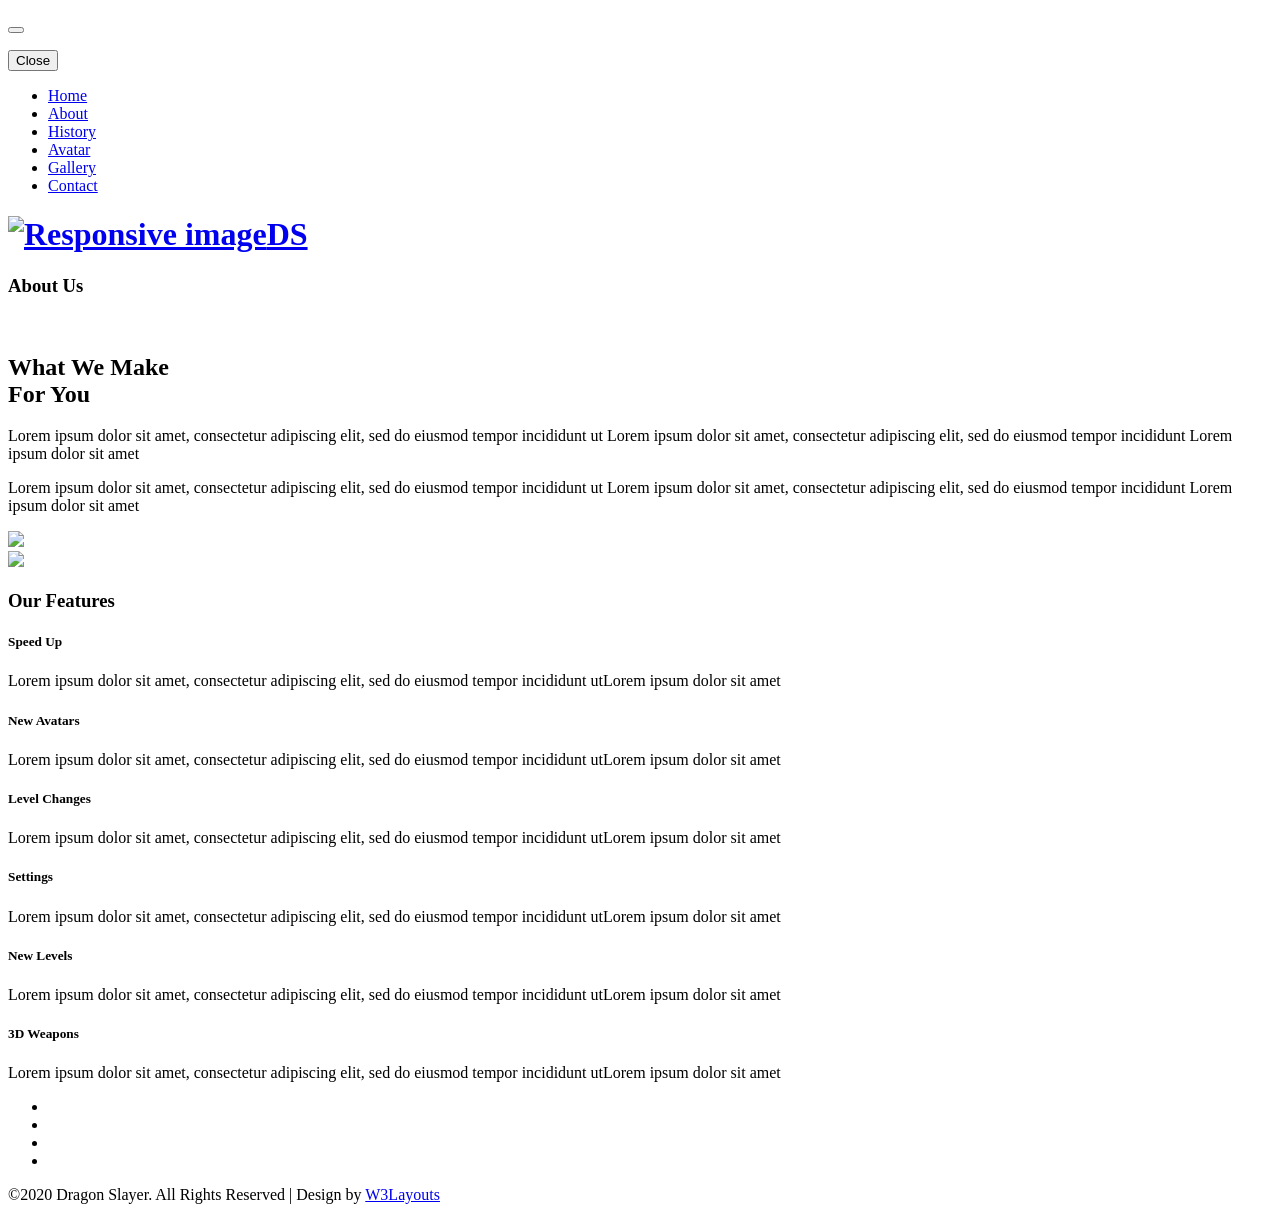
==== about.html @ 3d795bb8 "Add files via upload" ====
<!--A Design by W3layouts
   Author: W3layout
   Author URL: http://w3layouts.com
   -->
<!DOCTYPE html>
<html lang="zxx">
   <head>
      <title>Dragon Slayer a Games Category Bootstrap responsive Website Template | About :: w3layouts</title>
      <!--meta tags -->
      <meta charset="UTF-8">
      <meta name="viewport" content="width=device-width, initial-scale=1">
      <meta name="keywords" content="Dragon Slayer Responsive web template, Bootstrap Web Templates, Flat Web Templates, Android Compatible web template, 
         Smartphone Compatible web template, free webdesigns for Nokia, Samsung, LG, SonyEricsson, Motorola web design" />
      <script>
         addEventListener("load", function () {
         	setTimeout(hideURLbar, 0);
         }, false);
         
         function hideURLbar() {
         	window.scrollTo(0, 1);
         }
      </script>
      <!--//meta tags ends here-->
      <!--booststrap-->
      <link href="css/bootstrap.min.css" rel="stylesheet" type="text/css" media="all">
      <!--//booststrap end-->
      <!-- font-awesome icons -->
      <link href="css/fontawesome-all.min.css" rel="stylesheet" type="text/css" media="all">
      <!-- //font-awesome icons -->
      <!--stylesheets-->
      <link href="css/style.css" rel='stylesheet' type='text/css' media="all">
      <!--//stylesheets-->
      <!-- Nav-CSS -->	
      <link href="css/nav.css" rel="stylesheet" type="text/css" media="all" />
      <script src="js/modernizr.custom.js"></script>
      <!-- //Nav-CSS -->
      <link href="//fonts.googleapis.com/css?family=Cinzel+Decorative:400,700" rel="stylesheet">
      <link href="//fonts.googleapis.com/css?family=Julius+Sans+One" rel="stylesheet">
      <link href="https://fonts.googleapis.com/css?family=Arimo" rel="stylesheet">
   </head>
   <body>
      <!--headder-->
      <div class="header-outs">
         <div class="header-w3layouts">
            <div class="container">
               <div class="right-side">
                  <p>
                     <button id="trigger-overlay" type="button">
                     <span class="fa fa-bars" aria-hidden="true"></span>
                     </button>
                  </p>
               </div>
               <!-- open/close -->
               <div class="overlay overlay-hugeinc">
                  <button type="button" class="overlay-close">Close</button>
                  <nav>
                     <ul>
                        <li><a href="index.html" >Home</a></li>
                        <li><a href="about.html" >About</a></li>
                        <li><a href="history.html" >History</a></li>
                        <li><a href="hero.html" >Avatar</a></li>
                        <li><a href="gallery.html" >Gallery</a></li>
                        <li><a href="contact.html"  >Contact</a></li>
                     </ul>
                  </nav>
               </div>
               <div class="hedder-logo">
                  <h1><a href="index.html">   
                     <img src="images/logo.png" class="img-fluid" alt="Responsive image">DS</a>
                  </h1>
               </div>
               <!-- /open/close -->
               <!-- /navigation section -->
            </div>
            <div class="clearfix"> </div>
         </div>
      </div>
      <!--//headder-->
      <!-- banner -->
      <div class="inner_page-banner">
      </div>
      <!--//banner -->
      <!--about-->
      <section class="about-inner py-lg-4 py-md-3 py-sm-3 py-3">
         <div class="container py-lg-5 py-md-4 py-sm-4 py-3">
            <h3 class="title text-center mb-lg-5 mb-md-4 mb-sm-4 mb-3">About Us</h3>
            <div class="row">
               <div class="col-lg-6 about-txt-left">
                  <img src="images/ab1.png" alt="" class="img-fluid">
               </div>
               <div class="col-lg-6 about-txt-right">
                  <div class="jst-wthree-text">
                     <h2>What We Make<br>For You
                     </h2>
                  </div>
                  <div class="info-sub-w3">
                     <p>Lorem ipsum dolor sit amet, consectetur adipiscing elit, sed do eiusmod tempor incididunt ut
                        Lorem ipsum dolor sit amet, consectetur adipiscing elit, sed do eiusmod tempor incididunt
                        Lorem ipsum dolor sit amet
                     </p>
                     <p class="pt-2">Lorem ipsum dolor sit amet, consectetur adipiscing elit, sed do eiusmod tempor incididunt ut
                        Lorem ipsum dolor sit amet, consectetur adipiscing elit, sed do eiusmod tempor incididunt
                        Lorem ipsum dolor sit amet
                     </p>
                  </div>
                  <div class="abut-fst-img pt-3">
                     <img src="images/ab2.jpg" alt=" " class="img-fluid">
                     <div class="abut-secound-img">
                        <img src="images/ab3.jpg" alt=" " class="img-fluid">
                     </div>
                  </div>
               </div>
            </div>
         </div>
      </section>
      <!--//about-->
      <section class="feature-inner py-lg-4 py-md-3 py-sm-3 py-3">
         <div class="container py-lg-5 py-md-4 py-sm-4 py-3">
            <h3 class="title text-center clr mb-lg-5 mb-md-4 mb-sm-4 mb-3">Our Features</h3>
            <div class="row text-center">
               <div class="col-md-4 mt-md-0 mt-4 service-icon-agile">
                  <div class="feature-inner ">
                     <h5>Speed Up</h5>
                  </div>
                  <div class="address-left text-center">
                     <span class="fab fa-asymmetrik"></span>
                  </div>
                  <div class="address-right">
                     <p class="pt-2">Lorem ipsum dolor sit amet, consectetur adipiscing elit, sed do eiusmod tempor incididunt utLorem ipsum dolor sit amet
                     </p>
                  </div>
               </div>
               <div class="col-md-4 mt-md-0 mt-5 service-icon-agile">
                  <div class="feature-inner">
                     <h5>New Avatars</h5>
                  </div>
                  <div class="address-left text-center">
                     <span class="fab fa-android"></span>
                  </div>
                  <div class="address-right">
                     <p class="pt-2">Lorem ipsum dolor sit amet, consectetur adipiscing elit, sed do eiusmod tempor incididunt utLorem ipsum dolor sit amet
                     </p>
                  </div>
               </div>
               <div class="col-md-4 mt-md-0 mt-5 service-icon-agile">
                  <div class="feature-inner">
                     <h5>Level Changes</h5>
                  </div>
                  <div class="address-left text-center">
                     <span class="fas fa-reply-all"></span>
                  </div>
                  <div class="address-right">
                     <p class="pt-2">Lorem ipsum dolor sit amet, consectetur adipiscing elit, sed do eiusmod tempor incididunt utLorem ipsum dolor sit amet
                     </p>
                  </div>
               </div>
            </div>
            <div class="row text-center mt-lg-4 mt-md-3 mt-3">
               <div class="col-md-4 mt-md-0 mt-5 service-icon-agile">
                  <div class="feature-inner ">
                     <h5>Settings</h5>
                  </div>
                  <div class="address-left text-center">
                     <span class="fas fa-cogs"></span>
                  </div>
                  <div class="address-right">
                     <p class="pt-2">Lorem ipsum dolor sit amet, consectetur adipiscing elit, sed do eiusmod tempor incididunt utLorem ipsum dolor sit amet
                     </p>
                  </div>
               </div>
               <div class="col-md-4 mt-md-0 mt-5 service-icon-agile">
                  <div class="feature-inner">
                     <h5>New Levels</h5>
                  </div>
                  <div class="address-left text-center">
                     <span class="fab fa-cloudsmith"></span>
                  </div>
                  <div class="address-right">
                     <p class="pt-2">Lorem ipsum dolor sit amet, consectetur adipiscing elit, sed do eiusmod tempor incididunt utLorem ipsum dolor sit amet
                     </p>
                  </div>
               </div>
               <div class="col-md-4 mt-md-0 mt-5 service-icon-agile">
                  <div class="feature-inner">
                     <h5>3D Weapons</h5>
                  </div>
                  <div class="address-left text-center">
                     <span class="fas fa-cubes"></span>
                  </div>
                  <div class="address-right">
                     <p class="pt-2">Lorem ipsum dolor sit amet, consectetur adipiscing elit, sed do eiusmod tempor incididunt utLorem ipsum dolor sit amet
                     </p>
                  </div>
               </div>
            </div>
         </div>
      </section>
      <!--Footer -->   
      <footer class="py-2">
         <div class="icons text-center py-md-3 pb-2">
            <ul>
               <li><a href="#"><span class="fab fa-facebook-f"></span></a></li>
               <li><a href="#"><span class="fas fa-envelope"></span></a></li>
               <li><a href="#"><span class="fas fa-rss"></span></a></li>
               <li><a href="#"><span class="fab fa-vk"></span></a></li>
            </ul>
         </div>
         <div class="footer-below text-center">
            <p>©2020 Dragon Slayer. All Rights Reserved | Design by <a href="http://www.W3Layouts.com" target="_blank">W3Layouts</a></p>
         </div>
      </footer>
      <!-- //Footer -->
      <!--js working-->
      <script src='js/jquery-2.2.3.min.js'></script>
      <!-- For the demo ad only -->  
      <!--nav menu-->
      <script src="js/classie.js"></script>
      <script src="js/demonav.js"></script>
      <!-- //nav menu-->
      <!-- //nav menu-->
      <!--bootstrap working-->
      <script src="js/bootstrap.min.js"></script>
      <!-- //bootstrap working-->
   </body>
</html>
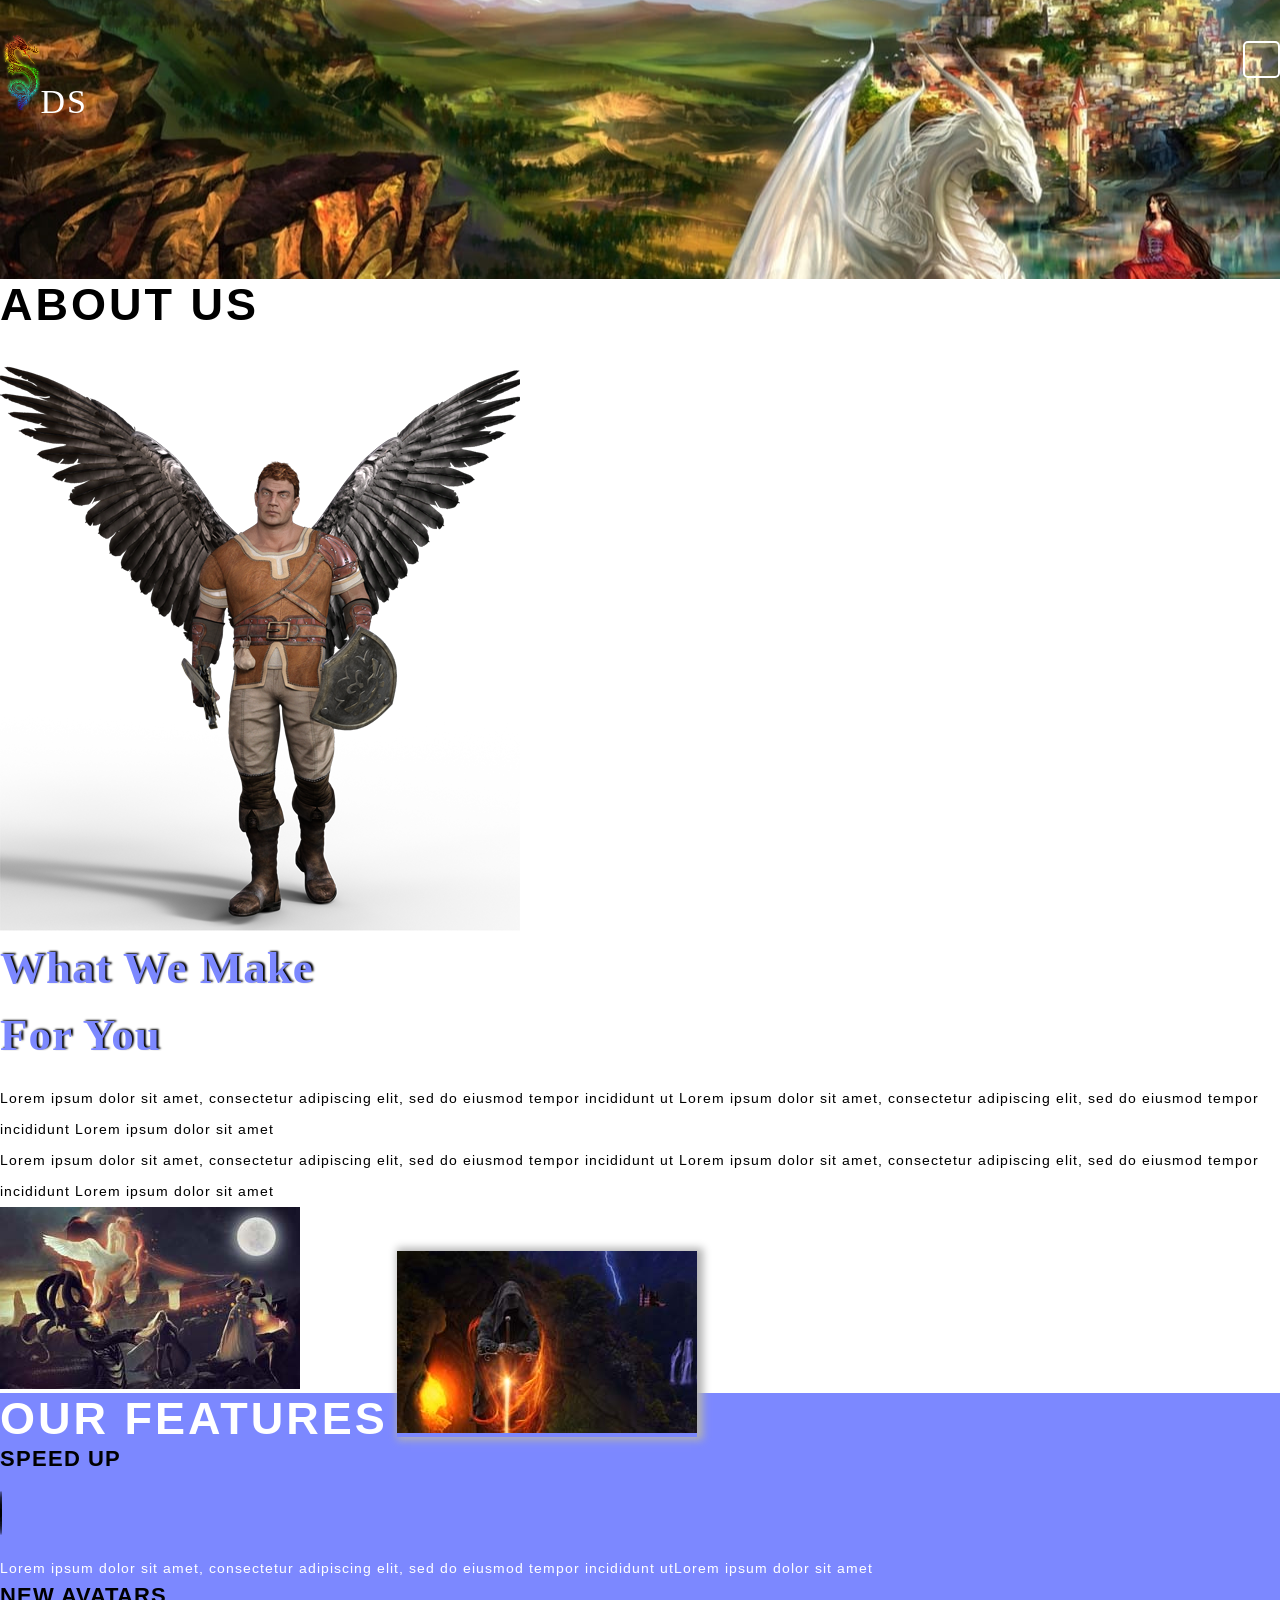
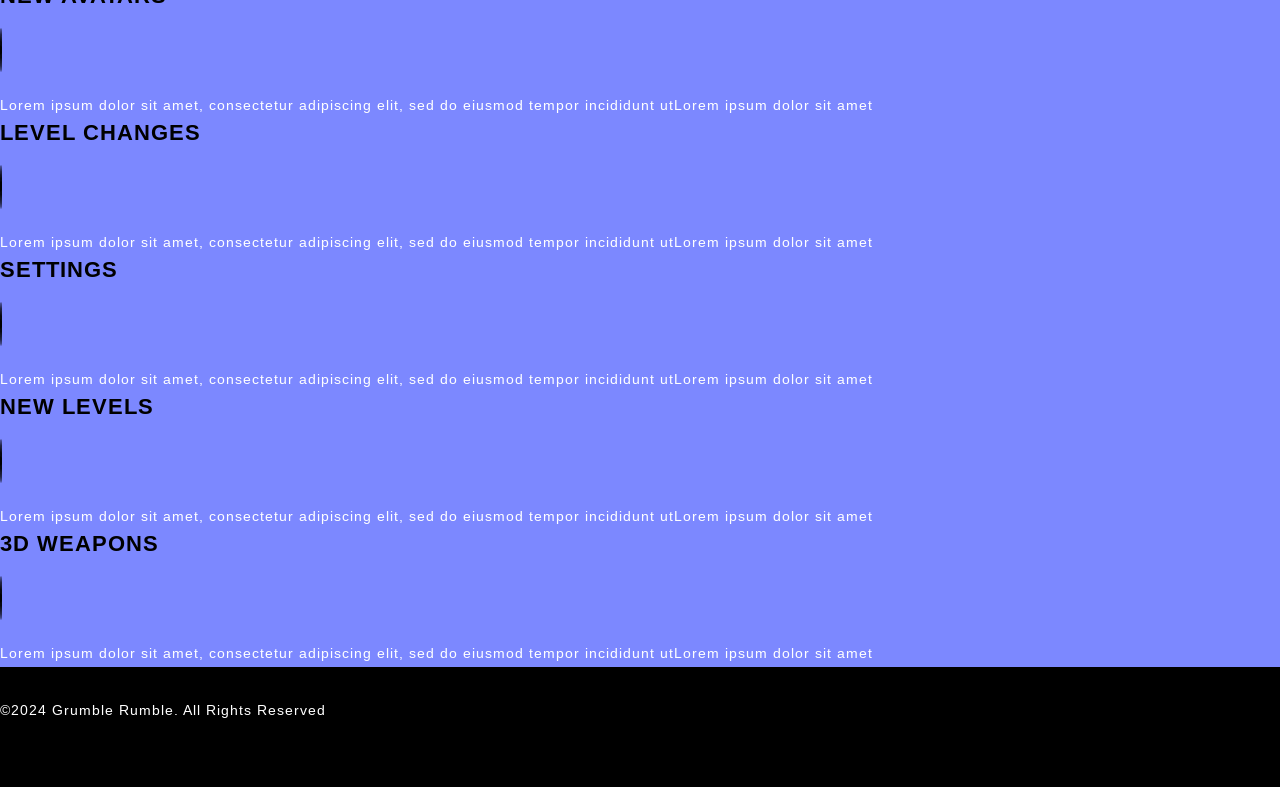
==== commit 6ddc63b3: "Update about.html" ====
--- a/about.html
+++ b/about.html
@@ -1,16 +1,11 @@
-<!--A Design by W3layouts
-   Author: W3layout
-   Author URL: http://w3layouts.com
-   -->
 <!DOCTYPE html>
 <html lang="zxx">
    <head>
-      <title>Dragon Slayer a Games Category Bootstrap responsive Website Template | About :: w3layouts</title>
+      <title>Grumble Rumble | 1v1 Multiplayer | Home</title>
       <!--meta tags -->
       <meta charset="UTF-8">
       <meta name="viewport" content="width=device-width, initial-scale=1">
-      <meta name="keywords" content="Dragon Slayer Responsive web template, Bootstrap Web Templates, Flat Web Templates, Android Compatible web template, 
-         Smartphone Compatible web template, free webdesigns for Nokia, Samsung, LG, SonyEricsson, Motorola web design" />
+      <meta name="keywords" content="Grumble Rumble 1v1 Multiplayer, offline, online, hosted" />
       <script>
          addEventListener("load", function () {
          	setTimeout(hideURLbar, 0);
@@ -206,7 +201,7 @@
             </ul>
          </div>
          <div class="footer-below text-center">
-            <p>©2020 Dragon Slayer. All Rights Reserved | Design by <a href="http://www.W3Layouts.com" target="_blank">W3Layouts</a></p>
+            <p>©2024 Grumble Rumble. All Rights Reserved </p>
          </div>
       </footer>
       <!-- //Footer -->
@@ -222,4 +217,4 @@
       <script src="js/bootstrap.min.js"></script>
       <!-- //bootstrap working-->
    </body>
-</html>+</html>
--- a/css/style.css
+++ b/css/style.css
@@ -0,0 +1,1445 @@
+/*--
+Author: W3layouts
+Author URL: http://w3layouts.com
+--*/
+html,
+body {
+  padding: 0;
+  margin: 0;
+  background: #fff;
+  letter-spacing: 1px;
+  font-family: 'Arimo', sans-serif;
+}
+
+body a {
+  outline: none;
+  transition: 0.5s all;
+  -webkit-transition: 0.5s all;
+  -moz-transition: 0.5s all;
+  -o-transition: 0.5s all;
+  -ms-transition: 0.5s all;
+  text-decoration: none;
+}
+
+body a:hover {
+  text-decoration: none;
+}
+
+body a:focus,
+a:hover {
+  text-decoration: none;
+}
+
+input[type="button"],
+input[type="submit"] {
+  transition: 0.5s all;
+  -webkit-transition: 0.5s all;
+  -moz-transition: 0.5s all;
+  -o-transition: 0.5s all;
+  -ms-transition: 0.5s all;
+  letter-spacing: 1px;
+  font-family: 'Arimo', sans-serif;
+}
+
+select,
+input[type="email"],
+input[type="text"],
+input[type=password],
+input[type="button"],
+input[type="submit"],
+textarea {
+  font-family: 'Arimo', sans-serif;
+  transition: 0.5s all;
+  -webkit-transition: 0.5s all;
+  -moz-transition: 0.5s all;
+  -o-transition: 0.5s all;
+  -ms-transition: 0.5s all;
+  letter-spacing: 1px;
+}
+
+h1,
+h2,
+h3,
+h4,
+h5,
+h6 {
+  margin: 0;
+  padding: 0;
+  font-family: 'Arimo', sans-serif;
+  letter-spacing: 1px;
+}
+
+p {
+  margin: 0;
+  padding: 0;
+  letter-spacing: 1px;
+  font-family: 'Arimo', sans-serif;
+  font-size: 14px;
+}
+
+ul {
+  margin: 0;
+  padding: 0;
+  list-style-type: none;
+}
+
+/*-- //Reset-Code --*/
+.title {
+  font-size: 50px;
+  color: #000;
+  letter-spacing: 3px;
+  font-weight: 600;
+  text-transform: uppercase;
+  font-family: 'Julius Sans One', sans-serif;
+}
+
+.clr {
+  color: #fff;
+}
+
+/*-- header --*/
+/*-- nav --*/
+.header-outs {
+  position: relative;
+}
+
+.right-side {
+  float: right !important;
+  padding-top: 9px;
+}
+
+button#trigger-overlay {
+  background: transparent;
+  border: 2px solid #fff;
+  border-radius: 5px;
+  color: #fff;
+  font-size: 14px;
+  outline: none;
+  width: 37px;
+  height: 37px;
+  cursor: pointer;
+}
+
+.header-w3layouts {
+  padding-top: 2em;
+  position: absolute;
+  z-index: 9999;
+  width: 100%;
+}
+
+.hedder-logo {
+  display: inline-block;
+}
+
+.hedder-logo h1 a {
+  font-size: 36px;
+  color: #fff !important;
+  text-transform: uppercase;
+  font-weight: 300;
+  letter-spacing: 2px;
+  font-family: 'Cinzel Decorative', cursive;
+}
+
+.hedder-logo img {
+  width: 40%;
+}
+
+/*--//nav --*/
+/*--- slider-css --*/
+.one-img {
+  background: url(../images/b1.jpg) no-repeat 0px 0px;
+}
+
+.two-img {
+  background: url(../images/b2.jpg) no-repeat 0px 0px;
+}
+
+.three-img {
+  background: url(../images/b3.jpg) no-repeat 0px 0px;
+}
+
+.four-img {
+  background: url(../images/b4.jpg) no-repeat 0px 0px;
+}
+
+.five-img {
+  background: url(../images/b5.jpg) no-repeat 0px 0px;
+}
+
+.six-img {
+  background: url(../images/b6.jpg) no-repeat 0px 0px;
+}
+
+footer {
+  height: 120px;
+}
+
+.slides {
+  width: 100%;
+  min-height: calc(100vh - 120px);
+  margin: auto;
+}
+
+.slide {
+  position: absolute;
+  width: 100%;
+  top: 0;
+  left: 0;
+  opacity: 0;
+  display: flex;
+  /*justify-content:left;*/
+  /*align-items:left;*/
+  -webkit-background-size: cover;
+  -moz-background-size: cover;
+  -o-background-size: cover;
+  -ms-background-size: cover;
+  background-position: center;
+  min-height: calc(100vh - 120px);
+  min-height: 800px;
+}
+
+.slide--current {
+  opacity: 1;
+}
+
+.slide__img {
+  position: absolute;
+  width: 100%;
+  height: 100%;
+  background-size: cover;
+  background-position: 50% 50%;
+}
+
+.pagination {
+    display: flex;
+    position: absolute;
+    bottom: 30px;
+    z-index: 999;
+    width: 100%;
+    color: #fff;
+    justify-content: center;
+}
+
+.pagination__item {
+  font-weight: bold;
+  justify-content: center;
+  align-items: center;
+  display: flex;
+  margin: 0 0 0 9px;
+  font-size: 1.25em;
+  cursor: pointer;
+  /*color: var(--color-link);*/
+  background: #7c88ff;
+  border: 2px solid #fff;
+  width: 15px;
+  height: 15px;
+  border-radius: 20px;
+}
+
+.pagination__item:hover {
+  background: #fff;
+}
+
+.pagination__item--current {
+  /*color: var(--color-link);*/
+}
+
+.slider-up {
+  z-index: 999;
+  color: #fff;
+  padding-top: 18em;
+  width: 49%;
+  margin: 0px auto;
+}
+
+.slider-up h4 {
+  font-size: 78px;
+  padding-bottom: 10px;
+  color: #fff;
+  font-weight: 700;
+  text-transform: uppercase;
+  font-family: 'Cinzel Decorative', cursive;
+}
+
+.slider-up h5 {
+  font-size: 45px;
+  color: #fff;
+  font-family: 'Julius Sans One', sans-serif;
+}
+
+.slider-up span {
+  color: #f00;
+  font-size: 62px;
+}
+
+.outs_more-buttn a {
+  font-size: 14px;
+  color: #fff;
+  text-decoration: none;
+  text-transform: uppercase;
+  display: inline-block;
+  letter-spacing: 2px;
+  background-color: rgba(0, 0, 0, 0.41);
+  /* border-radius: 20px; */
+  outline: none;
+  margin-top: 27px;
+  padding: 10px 22px;
+  border: 4px double #9c8f8f;
+}
+
+.outs_more-buttn a:hover {
+  background: rgba(255, 255, 255, 0.17);
+  color: #fff;
+}
+
+/*-- //slider-css --*/
+/*--Banner-inner --*/
+.inner_page-banner {
+  text-align: center;
+  background: url(../images/b1.jpg) no-repeat center;
+  background-size: cover;
+  -webkit-background-size: cover;
+  -moz-background-size: cover;
+  -o-background-size: cover;
+  -ms-background-size: cover;
+  min-height: 300px;
+}
+
+/*--//Banner-inner --*/
+/*--About--*/
+.jst-wthree-text h2,
+.service-wthree-list h4 {
+  font-size: 52px;
+  color: #7c88ff;
+  padding-bottom: 20px;
+  line-height: 67px;
+  font-weight: bold;
+  font-family: 'Cinzel Decorative', cursive;
+  text-shadow: 2px -1px 2px black;
+}
+
+.info-sub-w3 p,
+.service-text-list p,
+.timeline__content p {
+  font-size: 14px;
+  color: #000;
+  line-height: 31px;
+}
+
+.abut-fst-img {
+  position: relative;
+}
+
+.abut-secound-img {
+  position: absolute;
+  bottom: -44px;
+  left: 31%;
+  /* width: 44%; */
+  box-shadow: 3px 0px 8px 3px #b1b1b1;
+}
+
+.service-icon-agile:hover span {
+  border-color: #fff;
+  color: #000;
+  -webkit-transform: rotatey(360deg);
+  -moz-transform: rotatey(360deg);
+  transform: rotatey(360deg);
+  -o-transform: rotatey(360deg);
+  -ms-transform: rotatey(360deg);
+}
+
+.feature-inner h5 {
+  font-size: 24px;
+  text-transform: uppercase;
+  color: #000;
+  font-weight: 600;
+}
+
+.service-icon-agile span {
+  border: 1px solid #000;
+  color: #212121;
+  -webkit-transition: .5s all;
+  -moz-transition: .5s all;
+  -o-transition: .5s all;
+  -ms-transition: .5s all;
+  transition: .5s all;
+  font-size: 42px;
+  width: 89px;
+  height: 89px;
+  border-radius: 50%;
+  color: #fff;
+  line-height: 79px;
+  margin: 20px 0px;
+}
+
+/*--//About--*/
+/*--Avatar-- */
+figure.snip1321 {
+  position: relative;
+  overflow: hidden;
+  margin: 0px;
+  min-width: 230px;
+  max-width: 315px;
+  width: 100%;
+  color: #000000;
+  text-align: center;
+  -webkit-perspective: 50em;
+  perspective: 50em;
+}
+
+figure.snip1321 {
+  -webkit-transition: all 0.2s ease-out;
+  transition: all 0.2s ease-out;
+}
+
+figure.snip1321 img {
+  max-width: 100%;
+  vertical-align: top;
+}
+
+figure.snip1321 figcaption {
+  top: 50%;
+  left: 20px;
+  right: 20px;
+  position: absolute;
+  opacity: 0;
+  z-index: 1;
+}
+
+figure.snip1321 h2 {
+  font-weight: 600;
+  font-size: 21px;
+  color: #fff;
+  margin-top: 7px;
+}
+
+figure.snip1321 h4 {
+  font-weight: 600;
+  font-size: 25px;
+  color: #000;
+  font-family: 'Cinzel Decorative', cursive;
+}
+
+figure.snip1321 i {
+  font-size: 32px;
+}
+
+figure.snip1321:after {
+  background-color: #7c88ff;
+  position: absolute;
+  content: "";
+  display: block;
+  top: 152px;
+  left: 20px;
+  right: 20px;
+  bottom: 157px;
+  -webkit-transition: all 0.4s ease-in-out;
+  transition: all 0.4s ease-in-out;
+  -webkit-transform: rotateX(-90deg);
+  transform: rotateX(-90deg);
+  -webkit-transform-origin: 50% 50%;
+  -ms-transform-origin: 50% 50%;
+  transform-origin: 50% 50%;
+  opacity: 0;
+}
+
+figure.snip1321 a {
+  left: 0;
+  right: 0;
+  top: 0;
+  bottom: 0;
+  position: absolute;
+  z-index: 1;
+}
+
+figure.snip1321:hover figcaption,
+figure.snip1321.hover figcaption {
+  -webkit-transform: translateY(-50%);
+  transform: translateY(-50%);
+  opacity: 1;
+  -webkit-transition-delay: 0.2s;
+  transition-delay: 0.2s;
+}
+
+figure.snip1321:hover:after,
+figure.snip1321.hover:after {
+  -webkit-transform: rotateX(0);
+  transform: rotateX(0);
+  opacity: 0.9;
+}
+
+/*--//avatar-- */
+/*--service-- */
+.agile-img-design-left {
+  background: url(../images/dd1.jpg)no-repeat center;
+}
+
+.agile-img-design-right {
+  background: url(../images/dd2.jpg)no-repeat center;
+}
+
+.agile-img-design-right,
+.agile-img-design-left {
+  background-size: cover;
+  height: 603px;
+}
+
+.service-wthree-list {
+  background: #000;
+  padding: 3em 5em;
+}
+
+.feature-service-list ul li p {
+  display: inline-block;
+  font-size: 15px;
+  letter-spacing: 2px;
+  color: #fff;
+}
+
+.feature-service-list ul li span {
+  display: inline-block;
+  padding: 0px 14px 19px 0px;
+}
+
+.ser-middle-info p,
+.feature-ser-w3l-text p,
+.footer_grid_left p a,
+.footer_grid_left p,
+.service-icon-agile p {
+  font-size: 14px;
+  color: #fff;
+  line-height: 28px;
+}
+
+.feature-ser-w3l-icon span {
+  font-size: 47px;
+  font-size: 47px;
+  padding-top: 21px;
+  color: #7c88ff;
+  font-weight: 100;
+}
+
+.latest-design,
+.feature-inner {
+  background: #7c88ff;
+}
+
+.timeline__content h6 {
+  font-size: 19px;
+  color: #000;
+}
+
+.timeline__content h4 {
+  font-size: 24px;
+  color: #7c88ff;
+  font-weight: 600;
+}
+
+/*--//service-- */
+.grid {
+  position: relative;
+  /*padding: 1em 0 4em;*/
+  list-style: none;
+  text-align: center;
+}
+
+/* Common style */
+.grid figure {
+  position: relative;
+  /*float: left;*/
+  overflow: hidden;
+  /*margin: 10px 1%;
+min-width: 320px;
+max-width: 480px;
+max-height: 360px;
+width: 48%;*/
+  background: #fff;
+  text-align: center;
+  cursor: pointer;
+}
+
+figure {
+  margin: 0em;
+}
+
+.grid figure img {
+  position: relative;
+  display: block;
+  min-height: 100%;
+  max-width: 100%;
+  opacity: 0.8;
+}
+
+.grid figure figcaption {
+  padding: 2em;
+  color: #fff;
+  text-transform: uppercase;
+  font-size: 1.25em;
+  -webkit-backface-visibility: hidden;
+  backface-visibility: hidden;
+}
+
+.grid figure figcaption::before,
+.grid figure figcaption::after {}
+
+.grid figure figcaption,
+.grid figure figcaption>a {
+  position: absolute;
+  top: 0;
+  left: 0;
+  width: 100%;
+  height: 100%;
+}
+
+/* Anchor will cover the whole item by default */
+/* For some effects it will show as a button */
+.grid figure figcaption>a {
+  z-index: 0;
+  text-indent: 200%;
+  white-space: nowrap;
+  font-size: 0;
+  opacity: 0;
+}
+
+.grid figure h3 {
+  word-spacing: -0.15em;
+  font-weight: 300;
+}
+
+.grid figure h3 span {
+  font-weight: 800;
+}
+
+.grid figure h3,
+.grid figure p {
+  margin: 0;
+}
+
+.grid figure p {
+  letter-spacing: 1px;
+  font-size: 68.5%;
+}
+
+/* Individual effects */
+/*---------------*/
+/***** Marley *****/
+/*---------------*/
+figure.effect-marley figcaption {
+  text-align: right;
+  font-size: 14px;
+}
+
+figure.effect-marley h3,
+figure.effect-marley p {
+  position: absolute;
+  right: 30px;
+  left: 30px;
+  padding: 10px 0;
+}
+
+figure.effect-marley p {
+  bottom: 30px;
+  line-height: 1.5;
+  -webkit-transform: translate3d(0, 100%, 0);
+  transform: translate3d(0, 100%, 0);
+}
+
+figure.effect-marley h3 {
+  top: 30px;
+  -webkit-transition: -webkit-transform 0.35s;
+  transition: transform 0.35s;
+  -webkit-transform: translate3d(0, 20px, 0);
+  transform: translate3d(0, 20px, 0);
+  font-size: 30px;
+}
+
+figure.effect-marley:hover h3 {
+  -webkit-transform: translate3d(0, 0, 0);
+  transform: translate3d(0, 0, 0);
+}
+
+figure.effect-marley h3::after {
+  position: absolute;
+  top: 100%;
+  left: 0;
+  width: 100%;
+  height: 4px;
+  background: #fff;
+  content: '';
+  -webkit-transform: translate3d(0, 40px, 0);
+  transform: translate3d(0, 40px, 0);
+}
+
+figure.effect-marley h3::after,
+figure.effect-marley p {
+  opacity: 0;
+  -webkit-transition: opacity 0.35s, -webkit-transform 0.35s;
+  transition: opacity 0.35s, transform 0.35s;
+}
+
+figure.effect-marley:hover h3::after,
+figure.effect-marley:hover p {
+  opacity: 1;
+  -webkit-transform: translate3d(0, 0, 0);
+  transform: translate3d(0, 0, 0);
+}
+
+@media screen and (max-width: 50em) {
+  .content {
+    padding: 0 10px;
+    text-align: center;
+  }
+
+  /*	.grid figure {
+display: inline-block;
+float: none;
+margin: 10px auto;
+width: 100%;
+}*/
+}
+
+/*--contact-- */
+.contact-forms input,
+.contact-forms textarea {
+  width: 100%;
+  font-size: 14px;
+  color: #000;
+  padding: .8em .8em;
+  border: none;
+  border-radius: 0px;
+  border-bottom: 2px solid #000;
+  background: #ffffff;
+  outline: none !important;
+}
+
+.contact-forms textarea {
+  resize: none;
+  height: 12em;
+}
+
+.address_mail_footer_grids iframe {
+  width: 100%;
+  height: 31em;
+  border: none;
+}
+
+.footer_grid_left {
+  background: #7c88ff;
+  padding: 35px 35px;
+  -webkit-box-shadow: -3px -1px 12px 0px rgba(0, 0, 0, 0.75);
+  -moz-box-shadow: -3px -1px 12px 0px rgba(0, 0, 0, 0.75);
+  box-shadow: -3px -1px 12px 0px rgba(0, 0, 0, 0.75);
+}
+
+.contact_footer_grid_left h5 {
+  font-size: 20px;
+  font-weight: 600;
+  letter-spacing: 2px;
+  color: #fff;
+}
+
+.footer_grid_left p a:hover {
+  color: #000;
+}
+
+.sent-butnn {
+  width: 100%;
+  font-size: 17px;
+  padding: 11px 68px;
+  color: #fff;
+  outline: none;
+  margin-top: 1em;
+  background: #7c88ff;
+  transition: 0.5s all;
+  -webkit-transition: 0.5s all;
+  -moz-transition: 0.5s all;
+  -o-transition: 0.5s all;
+  -ms-transition: 0.5s all;
+}
+
+.sent-butnn:hover {
+  background: #000;
+}
+
+/*--//contact-- */
+/*--footer --*/
+footer {
+  background: #000;
+}
+
+.footer-below p {
+  font-size: 14px;
+  color: #fff;
+}
+
+.icons ul li {
+  display: inline-block;
+}
+
+.icons ul li a {
+  color: #fff;
+}
+
+.icons ul li a span {
+  font-size: 15px;
+  letter-spacing: 0px;
+  width: 37px;
+  height: 37px;
+  line-height: 35px;
+  text-align: center;
+  border-radius: 50%;
+  margin: 0px 5px;
+  color: #fff;
+  transition: 0.5s all;
+  -webkit-transition: 0.5s all;
+  transition: 0.5s all;
+  -moz-transition: 0.5s all;
+}
+
+.icons ul li a span:hover {
+  color: #000;
+  background: #fff;
+}
+
+/*--//footer --*/
+/*--responsive--*/
+@media(max-width:1920px) {}
+
+@media(max-width:1680px) {}
+
+@media(max-width:1600px) {}
+
+@media(max-width:1440px) {
+  .slide {    
+    min-height: calc(100vh - 120px);
+    background-position: center;
+  }
+
+  .slider-up {
+    padding-top: 10em;
+  }
+
+  .slider-up h4 {
+    font-size: 71px;
+  }
+
+  .title {
+    font-size: 47px;
+  }
+
+  .jst-wthree-text h2,
+  .service-wthree-list h4 {
+    font-size: 47px;
+    padding-bottom: 14px;
+  }
+
+  .feature-inner h5 {
+    font-size: 22px;
+  }
+
+  .service-icon-agile span {
+    font-size: 37px;
+    width: 84px;
+    height: 84px;
+    line-height: 82px;
+  }
+
+  .timeline__content h4 {
+    font-size: 22px;
+  }
+
+  .feature-ser-w3l-icon span {
+    font-size: 44px;
+    padding-top: 19px;
+  }
+
+  .service-wthree-list {
+    padding: 2em 5em;
+  }
+
+  .agile-img-design-right,
+  .agile-img-design-left {
+    height: 614px;
+  }
+
+  .inner_page-banner {
+    min-height: 279px;
+  }
+
+  .contact-forms input,
+  .contact-forms textarea {
+    padding: .7em .8em;
+  }
+}
+
+@media(max-width:1366px) {
+  .slider-up h5 {
+    font-size: 42px;
+  }
+
+  .slider-up span {
+    font-size: 58px;
+  }
+
+  .outs_more-buttn a {
+    margin-top: 21px;
+  }
+
+  .jst-wthree-text h2,
+  .service-wthree-list h4 {
+    font-size: 45px;
+  }
+
+  .timeline__content h6 {
+    font-size: 17px;
+  }
+
+  .agile-img-design-right,
+  .agile-img-design-left {
+    height: 644px;
+  }
+
+  .footer_grid_left {
+    padding: 30px 35px;
+  }
+
+  .address_mail_footer_grids iframe {
+    height: 29em;
+  }
+}
+
+@media(max-width:1280px) {
+  .hedder-logo img {
+    width: 33%;
+  }
+
+  .slider-up h4 {
+    font-size: 67px;
+  }
+
+  .outs_more-buttn a {
+    padding: 9px 18px;
+  }
+
+  .hedder-logo h1 a {
+    font-size: 34px;
+  }
+
+  .title {
+    font-size: 45px;
+  }
+
+  .agile-img-design-right,
+  .agile-img-design-left {
+    height: 726px;
+  }
+
+  figure.snip1321 h4 {
+    font-size: 23px;
+  }
+}
+
+@media(max-width:1080px) {
+
+  .abut-secound-img {
+    bottom: -42px;
+    left: 27%;
+  }
+
+  .service-wthree-list {
+    padding: 2em 3em;
+  }
+
+  .agile-img-design-right,
+  .agile-img-design-left {
+    height: 793px;
+  }
+
+  .inner_page-banner {
+    min-height: 267px;
+  }
+
+  .contact_footer_grid_left h5 {
+    font-size: 19px;
+  }
+
+  .contact-forms textarea {
+    height: 11em;
+  }
+}
+
+@media(max-width:1050px) {
+  .slider-up h5 {
+    font-size: 40px;
+  }
+
+  .slider-up span {
+    font-size: 56px;
+  }
+
+  .service-icon-agile span {
+    margin: 17px 0px;
+  }
+
+  .feature-ser-w3l-icon span {
+    font-size: 42px;
+    padding-top: 17px;
+  }
+
+  .jst-wthree-text h2,
+  .service-wthree-list h4 {
+    font-size: 42px;
+  }
+}
+
+@media(max-width:1024px) {
+  .hedder-logo img {
+    width: 30%;
+  }
+
+  .outs_more-buttn a {
+    letter-spacing: 1px;
+  }
+
+  .feature-inner h5 {
+    font-size: 20px;
+  }
+
+  .service-wthree-list {
+    padding: 2em 2em;
+  }
+
+  figure.snip1321:after {
+    top: 143px;
+    bottom: 145px;
+  }
+
+  figure.effect-marley h3 {
+    font-size: 27px;
+  }
+
+  .contact-forms input,
+  .contact-forms textarea {
+    padding: .7em .7em;
+  }
+}
+
+@media(max-width:991px) {
+  .icons ul li a span {
+    font-size: 14px;
+    width: 35px;
+    height: 35px;
+    line-height: 33px;
+  }
+
+  .about-txt-right {
+    margin-top: 20px;
+  }
+
+  .abut-secound-img {
+    bottom: -22px;
+    left: 22%;
+  }
+
+  .service-text-list {
+    margin: 14px 0px;
+  }
+
+  .agile-img-design-right,
+  .agile-img-design-left {
+    height: 666px;
+  }
+
+  figure.snip1321:after {
+    top: 98px;
+    bottom: 105px;
+  }
+
+  .footer_grid_left {
+    padding: 26px 35px;
+  }
+
+  .address_mail_footer_grids iframe {
+    height: 27em;
+  }
+}
+
+@media(max-width:900px) {
+  .slider-up h5 {
+    font-size: 37px;
+  }
+
+  .slider-up h4 {
+    font-size: 64px;
+  }
+
+  .title {
+    letter-spacing: 2px;
+  }
+
+  .jst-wthree-text h2,
+  .service-wthree-list h4 {
+    font-size: 41px;
+    line-height: 59px;
+  }
+
+  .agile-img-design-right,
+  .agile-img-design-left {
+    height: 573px;
+  }
+
+  figure.snip1321 h4 {
+    font-size: 20px;
+  }
+
+  .contact-forms textarea {
+    height: 9em;
+  }
+}
+
+@media(max-width:800px) {
+  .slider-up h4 {
+    font-size: 59px;
+  }
+
+  .service-icon-agile span {
+    font-size: 35px;
+    width: 78px;
+    height: 78px;
+    line-height: 74px;
+  }
+
+  figure.snip1321 h2 {
+    font-size: 18px;
+    margin-top: 4px;
+  }
+
+  .sent-butnn {
+    font-size: 16px;
+    padding: 8px 68px;
+    margin-top: .8em;
+  }
+}
+
+@media(max-width:768px) {
+  .slider-up span {
+    font-size: 52px;
+  }
+
+  .slider-up h4 {
+    font-size: 57px;
+  }
+
+  .title {
+    font-size: 45px;
+  }
+
+  .timeline__content h4 {
+    font-size: 21px;
+  }
+
+  .footer_grid_left {
+    padding: 23px 35px;
+  }
+
+  .address_mail_footer_grids iframe {
+    height: 26em;
+  }
+}
+
+@media(max-width:767px) {
+  .slider-up h4 {
+    padding-bottom: 6px;
+  }
+
+  .feature-inner h5 {
+    font-size: 19px;
+  }
+
+  .service-wthree-list {
+    padding: 1em 1em;
+  }
+
+  figure.snip1321 {
+    min-width: 163px;
+  }
+
+  figure.snip1321:after {
+    top: 69px;
+    bottom: 70px;
+  }
+
+  figure.snip1321 h4 {
+    font-size: 17px;
+  }
+
+  figure.effect-marley h3 {
+    font-size: 22px;
+  }
+
+  .grid figure figcaption {
+    padding: 1em;
+  }
+
+  .address_mail_footer_grids iframe {
+    height: 21em;
+  }
+
+  .address_mail_footer_grids {
+    margin-top: 23px;
+  }
+}
+
+@media(max-width:736px) {
+  .slider-up h5 {
+    font-size: 34px;
+  }
+
+  .title {
+    font-size: 42px;
+  }
+
+  .agile-img-design-right,
+  .agile-img-design-left {
+    height: 486px;
+  }
+
+  .contact-forms textarea {
+    height: 8em;
+  }
+}
+
+@media(max-width:667px) {
+  .hedder-logo img {
+    width: 27%;
+  }
+
+  .hedder-logo h1 a {
+    font-size: 32px;
+  }
+
+  .agile-img-design-right,
+  .agile-img-design-left {
+    height: 443px;
+  }
+
+  .footer_grid_left {
+    padding: 19px 22px;
+  }
+}
+
+@media(max-width:640px) {
+  .slider-up {
+    width: 57%;
+  }
+
+  .jst-wthree-text h2,
+  .service-wthree-list h4 {
+    font-size: 38px;
+    line-height: 57px;
+  }
+
+  .feature-ser-w3l-icon span {
+    font-size: 39px;
+  }
+
+  .sent-butnn {
+    font-size: 15px;
+    padding: 8px 42px;
+    margin-top: .7em;
+  }
+}
+
+@media(max-width:600px) {
+  .slider-up h4 {
+    font-size: 54px;
+  }
+
+  .slider-up {
+    width: 64%;
+  }
+
+  .slider-up span {
+    font-size: 49px;
+  }
+
+  .title {
+    font-size: 39px;
+  }
+
+  .address_mail_footer_grids {
+    margin-top: 21px;
+  }
+
+  .address_mail_footer_grids iframe {
+    height: 18em;
+  }
+}
+
+@media(max-width:568px) {
+  .outs_more-buttn a {
+    margin-top: 18px;
+  }
+
+  .service-icon-agile span {
+    margin: 12px 0px;
+  }
+
+  .feature-ser-w3l-icon span {
+    padding-top: 0px;
+    padding-bottom: 15px;
+  }
+
+  figure.snip1321:after {
+    top: 155px;
+    bottom: 163px;
+  }
+
+  figure.snip1321 {
+    margin: 0px auto 18px;
+  }
+
+  figure.effect-marley h3,
+  figure.effect-marley p {
+    right: 85px;
+  }
+
+  .contact-forms input,
+  .contact-forms textarea {
+    padding: .6em .6em;
+  }
+
+  .contact-forms textarea {
+    height: 7em;
+  }
+}
+
+@media(max-width:480px) {
+  .slider-up {
+    width: 71%;
+  }
+
+  .title {
+    font-size: 37px;
+  }
+
+  .agile-img-design-right,
+  .agile-img-design-left {
+    height: 399px;
+  }
+
+  .contact_footer_grid_left h5 {
+    font-size: 18px;
+    letter-spacing: 1px;
+  }
+}
+
+@media(max-width:440px) {
+  .slider-up {
+    width: 77%;
+  }
+
+  .slider-up h5 {
+    font-size: 32px;
+  }
+
+  .hedder-logo h1 a {
+    font-size: 29px;
+  }
+
+  .service-icon-agile span {
+    font-size: 33px;
+    width: 72px;
+    height: 72px;
+    line-height: 69px;
+  }
+
+  .feature-ser-w3l-icon span {
+    font-size: 35px;
+  }
+
+  .address_mail_footer_grids iframe {
+    height: 16em;
+  }
+}
+
+@media(max-width:414px) {
+  .slider-up h4 {
+    font-size: 52px;
+  }
+
+  .jst-wthree-text h2,
+  .service-wthree-list h4 {
+    font-size: 36px;
+    line-height: 57px;
+  }
+
+  .address_mail_footer_grids iframe {
+    height: 15em;
+  }
+}
+
+@media(max-width:384px) {
+  .slider-up {
+    width: 83%;
+  }
+  
+  .abut-secound-img {
+    bottom: -13px;
+    left: 18%;
+  }
+
+  .timeline__content h4 {
+    font-size: 19px;
+  }
+}
+
+@media(max-width:375px) {
+  .slider-up h5 {
+    font-size: 29px;
+  }
+
+  .ser-middle-info p,
+  .feature-ser-w3l-text p,
+  .footer_grid_left p a,
+  .footer_grid_left p,
+  .service-icon-agile p {
+    line-height: 26px;
+  }
+
+  .agile-img-design-right,
+  .agile-img-design-left {
+    height: 266px;
+  }
+}
+
+@media(max-width:320px) {
+  .slider-up {
+    width: 100%;
+  }
+
+  .slider-up h4 {
+    font-size: 49px;
+  }
+
+  .slider-up span {
+    font-size: 44px;
+  }
+
+  .title {
+    font-size: 33px;
+    letter-spacing: 1px;
+  }
+
+  figure.snip1321:after {
+    top: 137px;
+    bottom: 140px;
+  }
+
+  .contact-forms input,
+  .contact-forms textarea {
+    font-size: 13px;
+  }
+}
+
+/*--//responsive--*/
--- a/css/nav.css
+++ b/css/nav.css
@@ -0,0 +1,130 @@
+/* OVERLAY EFFECTS*/
+
+
+/* Overlay style */
+.overlay {
+	position: fixed;
+	width: 100%;
+	height: 100%;
+	top: 0;
+	left: 0;
+	background:rgba(0, 0, 0, 0.62);
+}
+
+/* Overlay closing cross */
+.overlay .overlay-close {
+    width: 26px;
+    height: 26px;
+    position: absolute;
+    right: 32px;
+    top: 32px;
+	overflow: hidden;
+	border: none;
+	background: url(../images/cross.png) no-repeat center center;
+	text-indent: 200%;
+	color: transparent;
+	outline: none;
+	z-index: 100;
+	cursor: pointer;
+	
+}
+
+/* Menu style */
+.overlay nav {
+	text-align: center;
+	position: relative;
+	top: 50%;
+	height: 60%;
+	font-size: 54px;
+	-webkit-transform: translateY(-50%);
+	transform: translateY(-50%);
+}
+
+.overlay ul {
+	list-style: none;
+	padding: 0;
+	margin: 0 auto;
+	display: inline-block;
+	height: 100%;
+	position: relative;
+}
+
+.overlay ul li {
+	display: block;
+	height: 20%;
+	height: calc(80% / 5);
+	min-height: 54px;
+}
+
+.overlay ul li a {
+    font-size: 19px;
+	font-weight: 300;
+	display: block;
+	color: #fff;
+	-webkit-transition: color 0.2s;
+	transition: color 0.2s;
+    font-family: 'Josefin Sans', sans-serif;
+}
+
+.overlay ul li a:hover,
+.overlay ul li a:focus {
+	color:#7c88ff;
+}
+
+/* Effects */
+.overlay-hugeinc {
+	opacity: 0;
+	visibility: hidden;
+	-webkit-transition: opacity 0.5s, visibility 0s 0.5s;
+	transition: opacity 0.5s, visibility 0s 0.5s;
+}
+
+.overlay-hugeinc.open {
+	opacity: 1;
+	visibility: visible;
+	-webkit-transition: opacity 0.5s;
+	transition: opacity 0.5s;
+	z-index: 999;
+}
+
+.overlay-hugeinc nav {
+	-webkit-perspective: 1200px;
+	perspective: 1200px;
+}
+
+.overlay-hugeinc nav ul {
+	opacity: 0.4;
+	-webkit-transform: translateY(-25%) rotateX(35deg);
+	transform: translateY(-25%) rotateX(35deg);
+	-webkit-transition: -webkit-transform 0.5s, opacity 0.5s;
+	transition: transform 0.5s, opacity 0.5s;
+}
+
+.overlay-hugeinc.open nav ul {
+	opacity: 1;
+	-webkit-transform: rotateX(0deg);
+	transform: rotateX(0deg);
+}
+
+.overlay-hugeinc.close nav ul {
+	-webkit-transform: translateY(25%) rotateX(-35deg);
+	transform: translateY(25%) rotateX(-35deg);
+}
+
+@media screen and (max-height: 30.5em) {
+	.overlay nav {
+		height: 70%;
+		font-size: 34px;
+	}
+	.overlay ul li {
+		min-height: 34px;
+	}
+}
+@media(max-width:1050px){
+	.overlay ul li {
+    height: calc(74% / 5);
+}
+
+
+}
+/* //OVERLAY EFFECTS*/
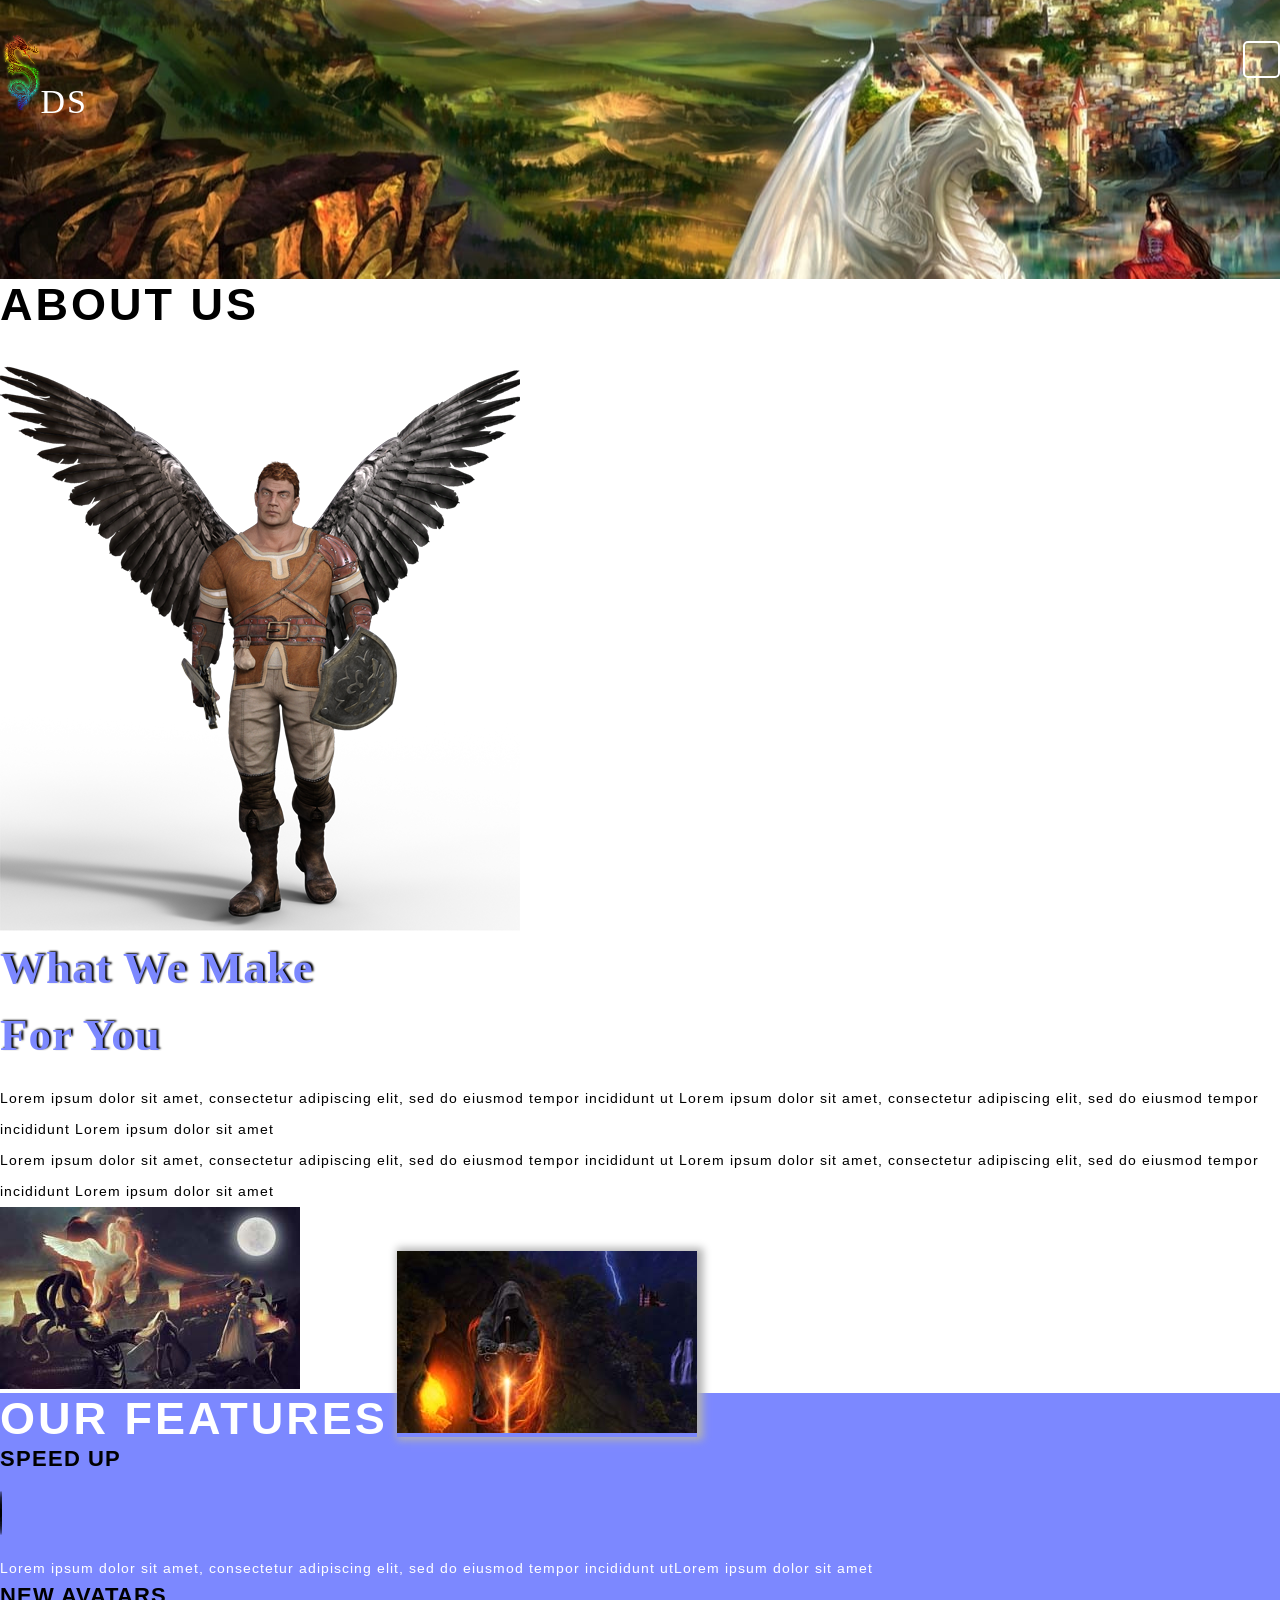
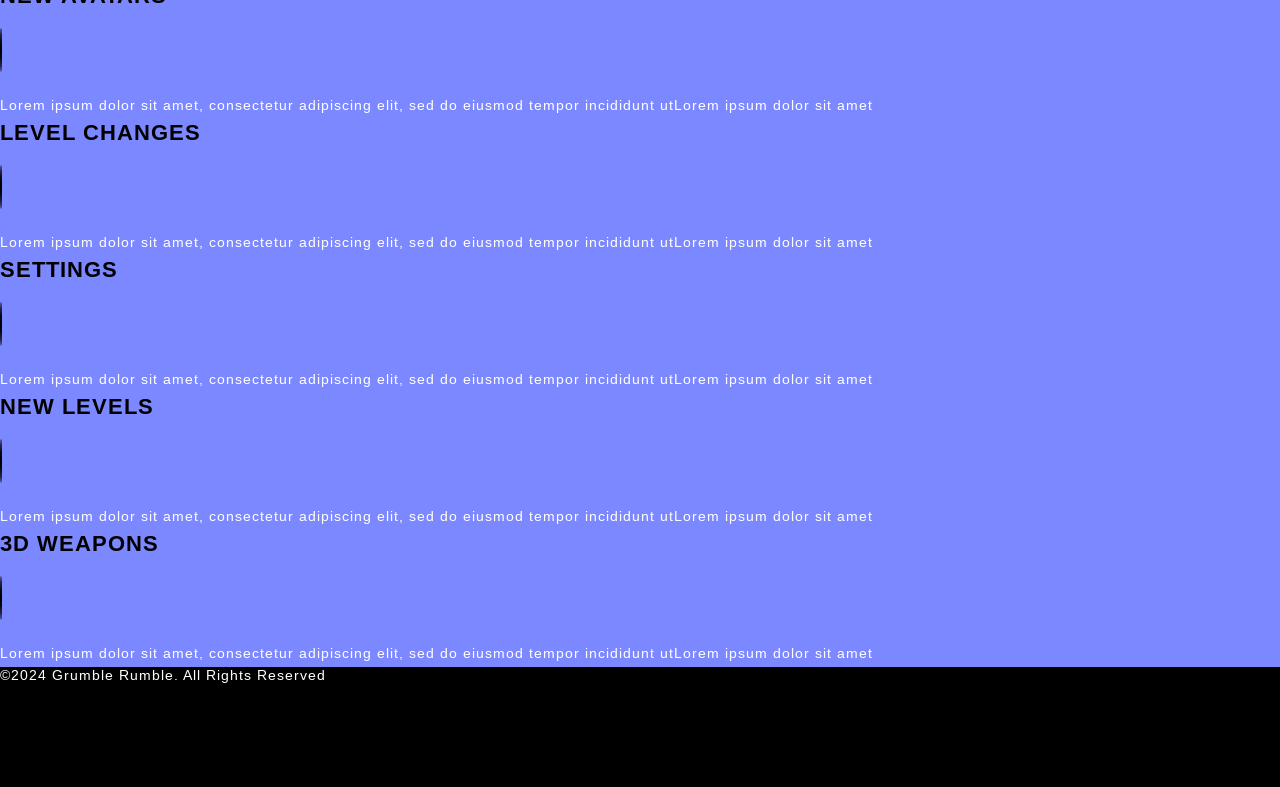
==== commit bf365e70: "Update about.html" ====
--- a/about.html
+++ b/about.html
@@ -52,7 +52,6 @@
                      <ul>
                         <li><a href="index.html" >Home</a></li>
                         <li><a href="about.html" >About</a></li>
-                        <li><a href="history.html" >History</a></li>
                         <li><a href="hero.html" >Avatar</a></li>
                         <li><a href="gallery.html" >Gallery</a></li>
                         <li><a href="contact.html"  >Contact</a></li>
@@ -193,12 +192,6 @@
       <!--Footer -->   
       <footer class="py-2">
          <div class="icons text-center py-md-3 pb-2">
-            <ul>
-               <li><a href="#"><span class="fab fa-facebook-f"></span></a></li>
-               <li><a href="#"><span class="fas fa-envelope"></span></a></li>
-               <li><a href="#"><span class="fas fa-rss"></span></a></li>
-               <li><a href="#"><span class="fab fa-vk"></span></a></li>
-            </ul>
          </div>
          <div class="footer-below text-center">
             <p>©2024 Grumble Rumble. All Rights Reserved </p>
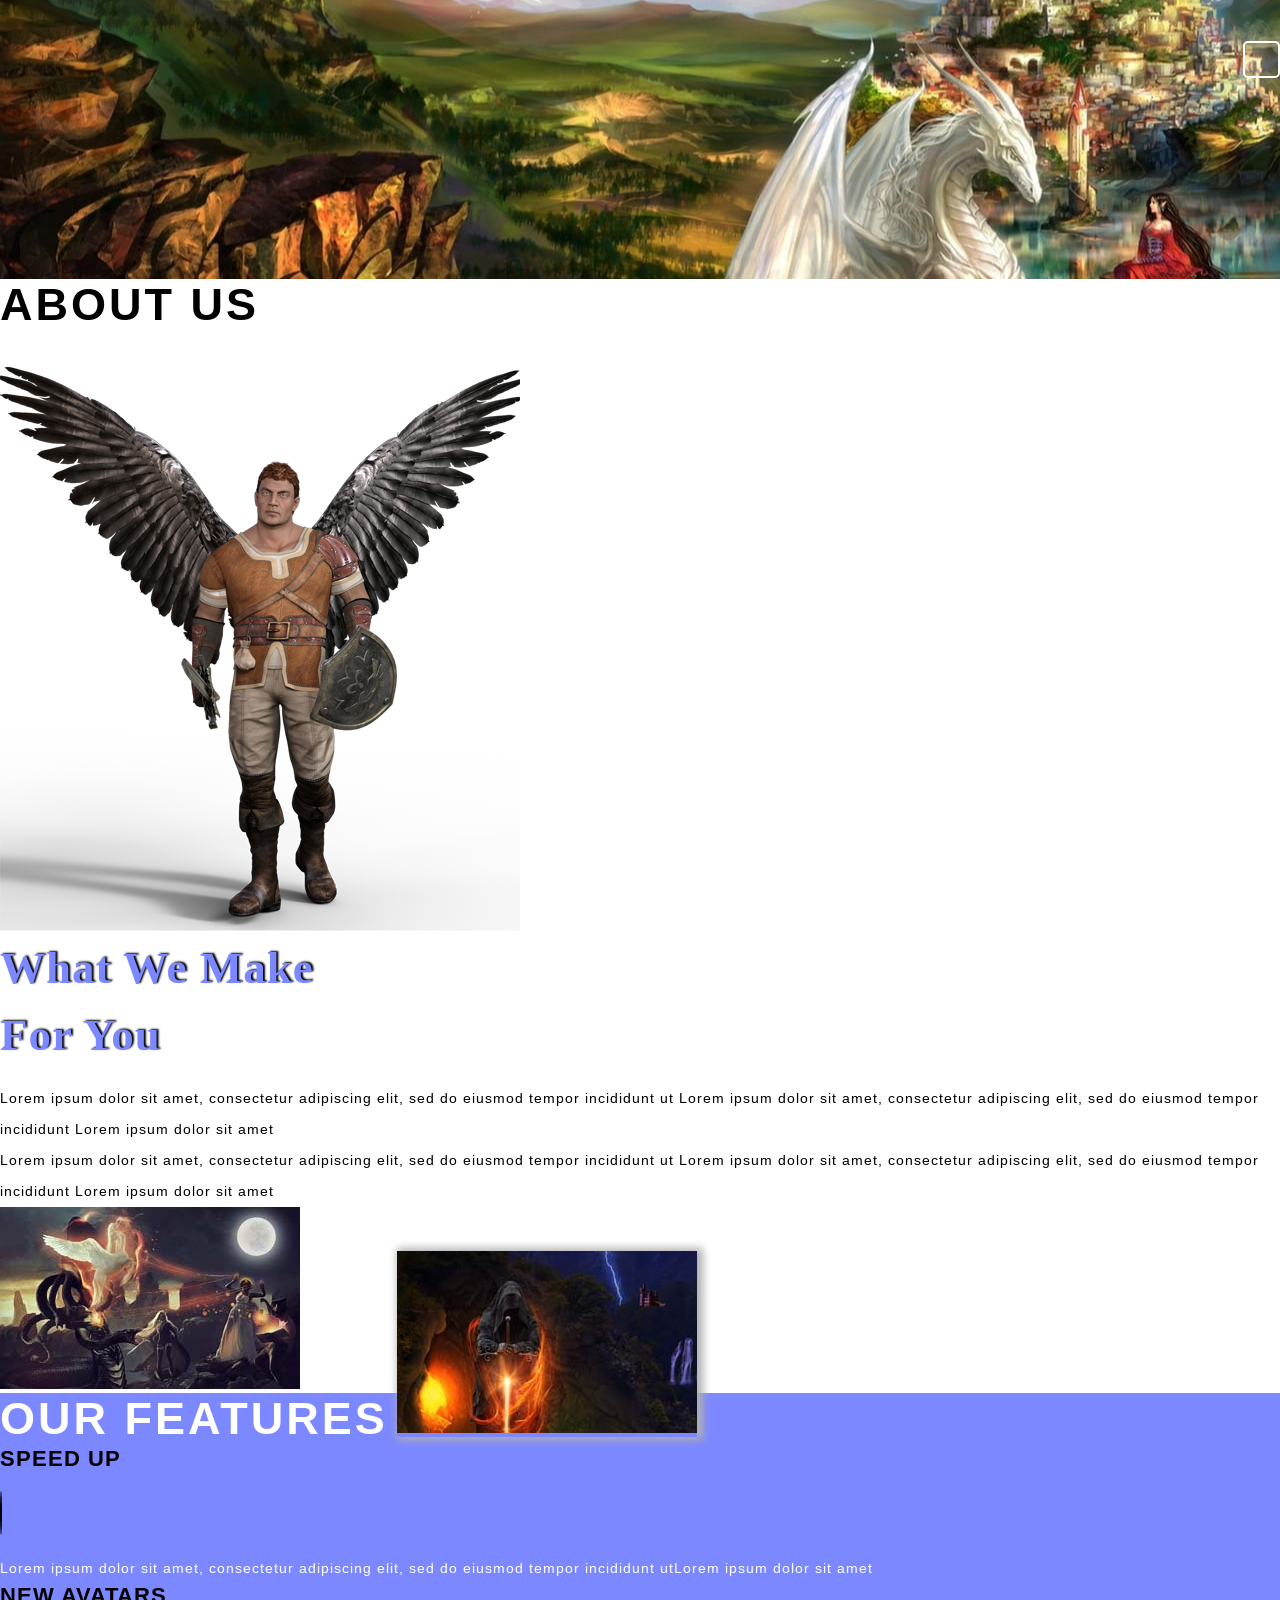
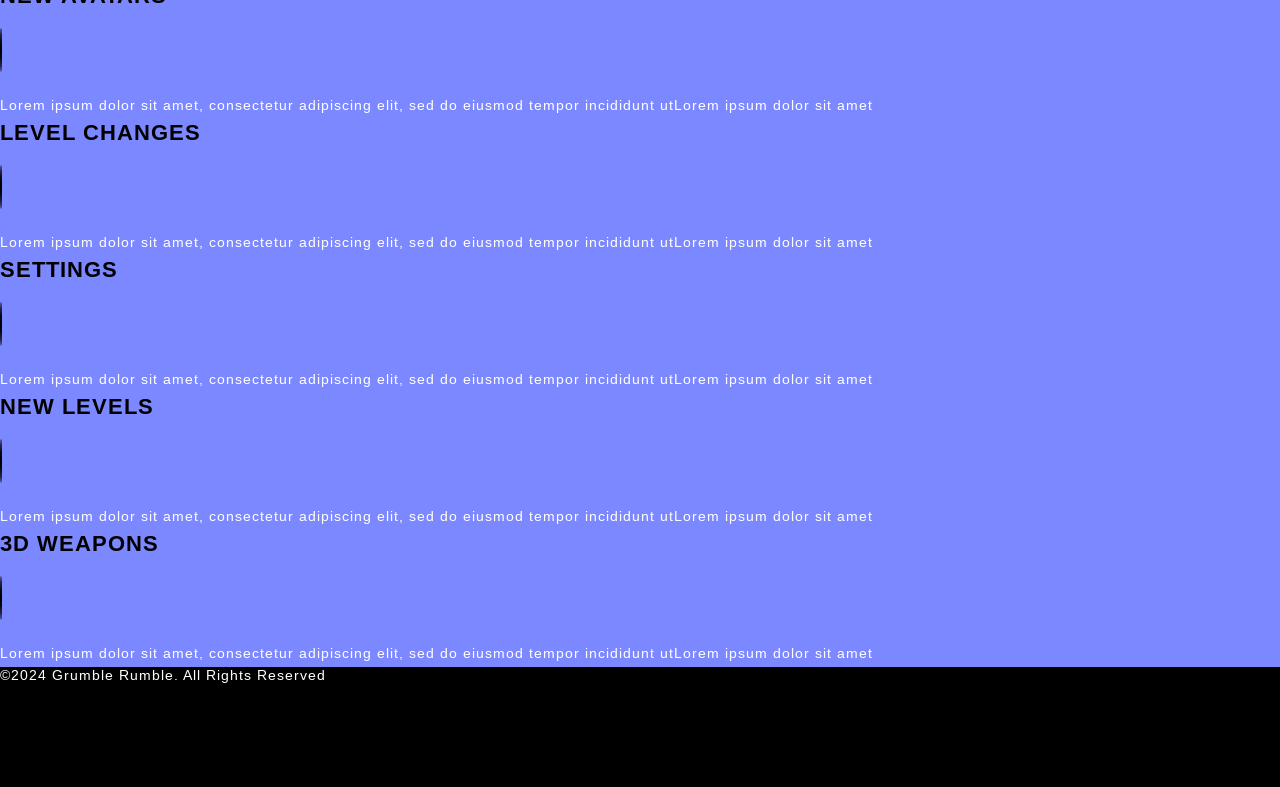
==== commit b3acdfc7: "Update about.html" ====
--- a/about.html
+++ b/about.html
@@ -58,11 +58,6 @@
                      </ul>
                   </nav>
                </div>
-               <div class="hedder-logo">
-                  <h1><a href="index.html">   
-                     <img src="images/logo.png" class="img-fluid" alt="Responsive image">DS</a>
-                  </h1>
-               </div>
                <!-- /open/close -->
                <!-- /navigation section -->
             </div>
